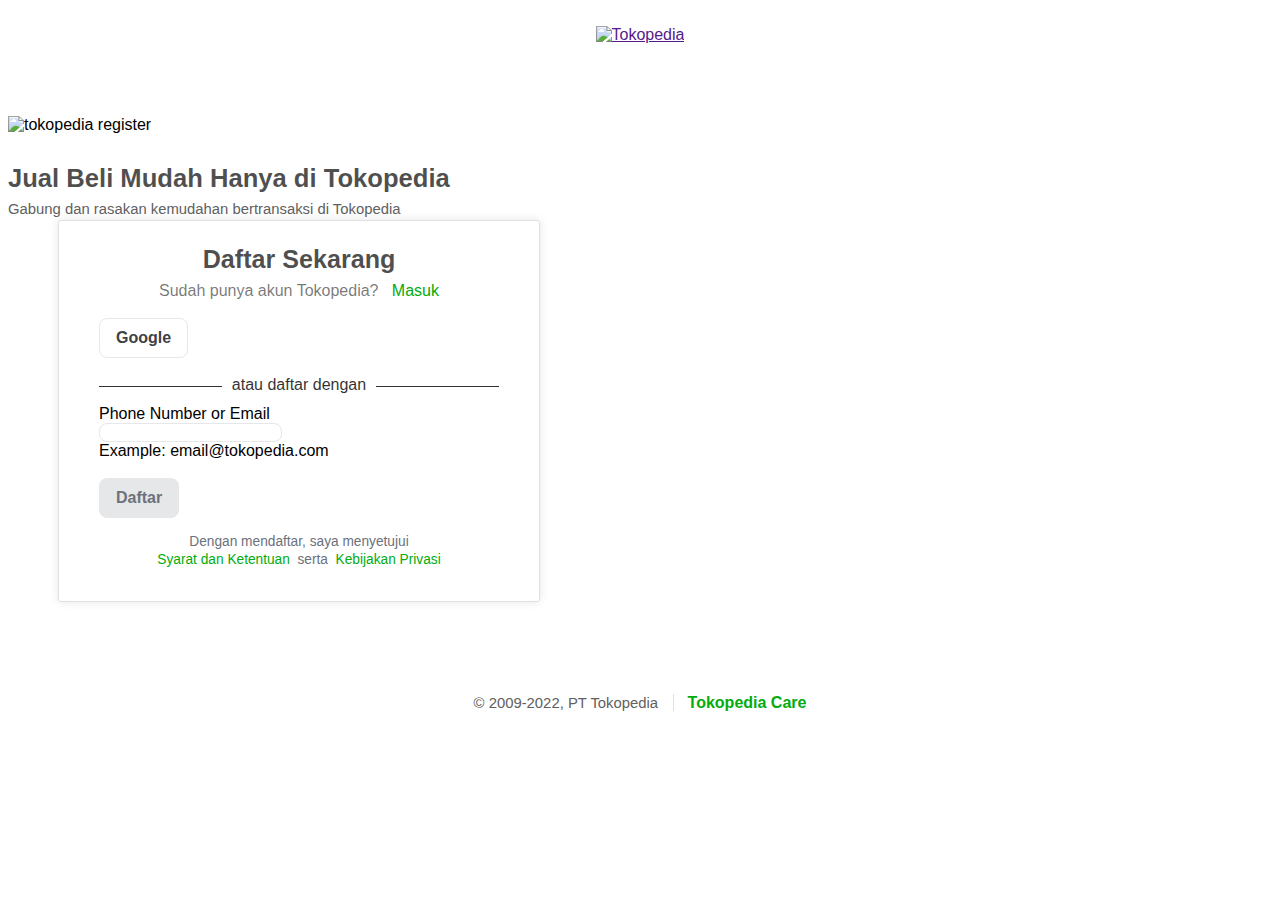
==== templates/register.html @ 8e787a9c "first upload" ====
<!doctype html>
<html lang="en">
  <head>
    <!-- Required meta tags -->
    <meta charset="utf-8">
    <meta name="viewport" content="width=device-width, initial-scale=1">

    <!-- Bootstrap CSS -->
    <link href="https://cdn.jsdelivr.net/npm/bootstrap@5.1.3/dist/css/bootstrap.min.css" rel="stylesheet" integrity="sha384-1BmE4kWBq78iYhFldvKuhfTAU6auU8tT94WrHftjDbrCEXSU1oBoqyl2QvZ6jIW3" crossorigin="anonymous">

    <link rel="stylesheet" href="/static/css/register.css">

    <title>Daftar | Tokopedia</title>
    <link rel="shortcut icon" href="/static/assets/logo.png" type="image/x-icon" style="width: 50px;height: 50px;">

  </head>
  <body>
   <br>

   <!-- Content 1 -->
    <div class="container" style="text-align: center;">
        <a href="">
            <img src="https://assets.tokopedia.net/assets-tokopedia-lite/v2/zeus/kratos/581fca3a.png" alt="Tokopedia">
        </a>
    </div>
    <!-- End Content 1 -->

    <br><br><br><br>
    <!-- Content 2 -->
    <div class="container">
        <div class="row">
            <div class="col-md-1"></div>

            <div class="col-md-5">
                <img class="register__logo" src="https://ecs7.tokopedia.net/img/content/register_new.png" alt="tokopedia register" width="360" height="303">

                <div class="left__title">Jual Beli Mudah Hanya di Tokopedia</div>
                <div class="left__desc">Gabung dan rasakan kemudahan bertransaksi di Tokopedia</div>
                
            </div>


            
            <div class="col-md-5">
            <div class="card">
            
            <h1 class="box-title" style="text-align: center;margin: 0;font-weight: 600;font-size: 1.5714285714285714rem;color: rgba(0,0,0,0.7);">Daftar Sekarang</h1>

            <div class="box-desc" style="margin-top: 8px;text-align: center;color: rgba(0,0,0,0.54);font-size: 1rem;">
                <span>Sudah punya akun Tokopedia?</span>
                &nbsp;
                <a href="/login?ld=" class="box__login-link" style="color: var(--G500,#03AC0E);-webkit-text-decoration: none;text-decoration: none;">Masuk</a>
            </div>

            <br>
            <div class="d-grid gap-2 col-12 mx-auto">
              <button class="btn" type="button" style=
              "background-color: transparent;border: 1px solid var(--N75,#E5E7E9);border-radius: 8px;color: var(--color-text-high,rgba(49,53,59,0.96));cursor: pointer;font-family: inherit;font-weight: 700;    font-size: 1rem;height: 40px;line-height: 20px;outline: none;position: relative;padding: 0px 16px;text-indent: initial;transition: background-color 300ms ease 0s;width: auto;display: flex;-webkit-box-align: center;align-items: center;-webkit-box-pack: center;justify-content: center;
              background-image: url('https://assets.tokopedia.net/assets-tokopedia-lite/v2/zeus/kratos/50524134.svg');
              background-repeat: no-repeat;
              background-position: left center;
              "
              >Google</button>

            </div>

            <br>
              <div class="text" style="
                  display: block;
                  height: 10px;
                  border-bottom: solid 1px #000;
                  text-align: center;opacity: 0.8;">

                <span style="
                display: inline-block;
                background-color: #fff;
                padding: 0 10px;">atau daftar dengan</span>
              </div>

              <br>
            <div class="d-grid gap-2 col-12 mx-auto">
              <div id="namaHelp" class="form-text">Phone Number or Email</div>
               <input type="text" class="form-control" id="formGroupExampleInput" aria-describedby="namaHelp" 
              style="background-color: transparent;border: 1px solid var(--N75,#E5E7E9);border-radius: 8px;color: var(--color-text-high,rgba(49,53,59,0.96));">
              <div id="namaHelp" class="form-text">Example: email@tokopedia.com</div>
            </div>

            <br>

            <div class="d-grid gap-2 col-12 mx-auto">
              <button class="btn" type="button" style=
              "background-color: transparent;border: 1px solid var(--N75,#E5E7E9);border-radius: 8px;color: var(--color-text-high,rgba(49,53,59,0.96));cursor: pointer;font-family: inherit;font-weight: 700;    font-size: 1rem;height: 40px;line-height: 20px;outline: none;position: relative;padding: 0px 16px;text-indent: initial;transition: background-color 300ms ease 0s;width: auto;display: flex;-webkit-box-align: center;align-items: center;-webkit-box-pack: center;justify-content: center;
              background-color: var(--N75,#E5E7E9);
              color: var(--N400,#6C727C);
              /* cursor: not-allowed; */  
              "
              >Daftar</button>
            </div>

            <div class="syarat-text" style="
                margin-top: 15px;
                color: var(--N400,#6C727C);
                font-size: 0.8571428571428571rem;
                text-align: center;
                line-height: 18px;">
              <div style="
                margin-top: 15px;
                color: var(--N400,#6C727C);
                font-size: 0.8571428571428571rem;
                text-align: center;
                line-height: 18px;"
              >Dengan mendaftar, saya menyetujui</div>

            <a href="https://www.tokopedia.com/terms" target="_blank" rel="noopener noreferrer" style="color: var(--G500,#03AC0E);text-decoration: none;
            ">Syarat dan Ketentuan</a>
            <span>&nbsp;<!-- -->serta<!-- -->&nbsp;</span>
            <a href="https://www.tokopedia.com/privacy" target="_blank" rel="noopener noreferrer" style="text-decoration: none;color: var(--G500,#03AC0E)">Kebijakan Privasi</a>

            </div>
         
          </div>
            </div>

            <div class="col-md-1"></div>
        </div>
    </div>
    <!-- End Content 2 -->


    <!-- Footer -->
    <br><br><br><br><br>
    <footer style="position: relative;
    margin-right: auto;
    margin-left: auto;
    min-width: 960px;text-align: center;">
      <span style="
      margin-top: 120px;
    font-size: 0.9285714285714286rem;
    line-height: 22px;
    color: #606060;
    padding: 15px 0 30px;
    text-align: center;">© 2009-<!-- -->2022<!-- -->, PT Tokopedia</span>

    <span class="footer__link" style="margin-left: 10px;
    line-height: 1.2;
    padding-left: 14px;
    border-left: 1px solid #e0e0e0;">
    <a href="https://www.tokopedia.com/help" target="_blank" rel="noopener noreferrer" style="color: var(--G500,#03AC0E);
    font-weight: bold;text-decoration: none;">Tokopedia Care</a></span>
    </footer>
    <!-- End Footer -->
    

    <!-- Option 1: Bootstrap Bundle with Popper -->
    <script src="https://cdn.jsdelivr.net/npm/bootstrap@5.1.3/dist/js/bootstrap.bundle.min.js" integrity="sha384-ka7Sk0Gln4gmtz2MlQnikT1wXgYsOg+OMhuP+IlRH9sENBO0LRn5q+8nbTov4+1p" crossorigin="anonymous"></script>

  </body>
</html>
---- static/css/register.css ----
html{
    font-family: 'Open Sauce One',sans-serif;
}
.left__title {
    font-size: 1.6em;
    font-weight: 600;
    color: rgba(0,0,0,0.7);
    margin-top: 30px;
}


.left__desc {
    margin-top: 5px;
    font-size: 0.9285714285714286rem;
    line-height: 22px;
    color: #606060;
}



.card{
    border: 1px solid #e0e0e0;
    border-radius: 3px !important;
    box-shadow: 0 0 10px 0 rgb(0 0 0 / 10%);
    padding: 24px 40px 32px;
    width: 400px;
    margin-left: 50px;
}


#box-title{
    text-align: center;margin: 0;font-weight: 600;font-size: 1.5714285714285714rem;color: rgba(0,0,0,0.7);
}
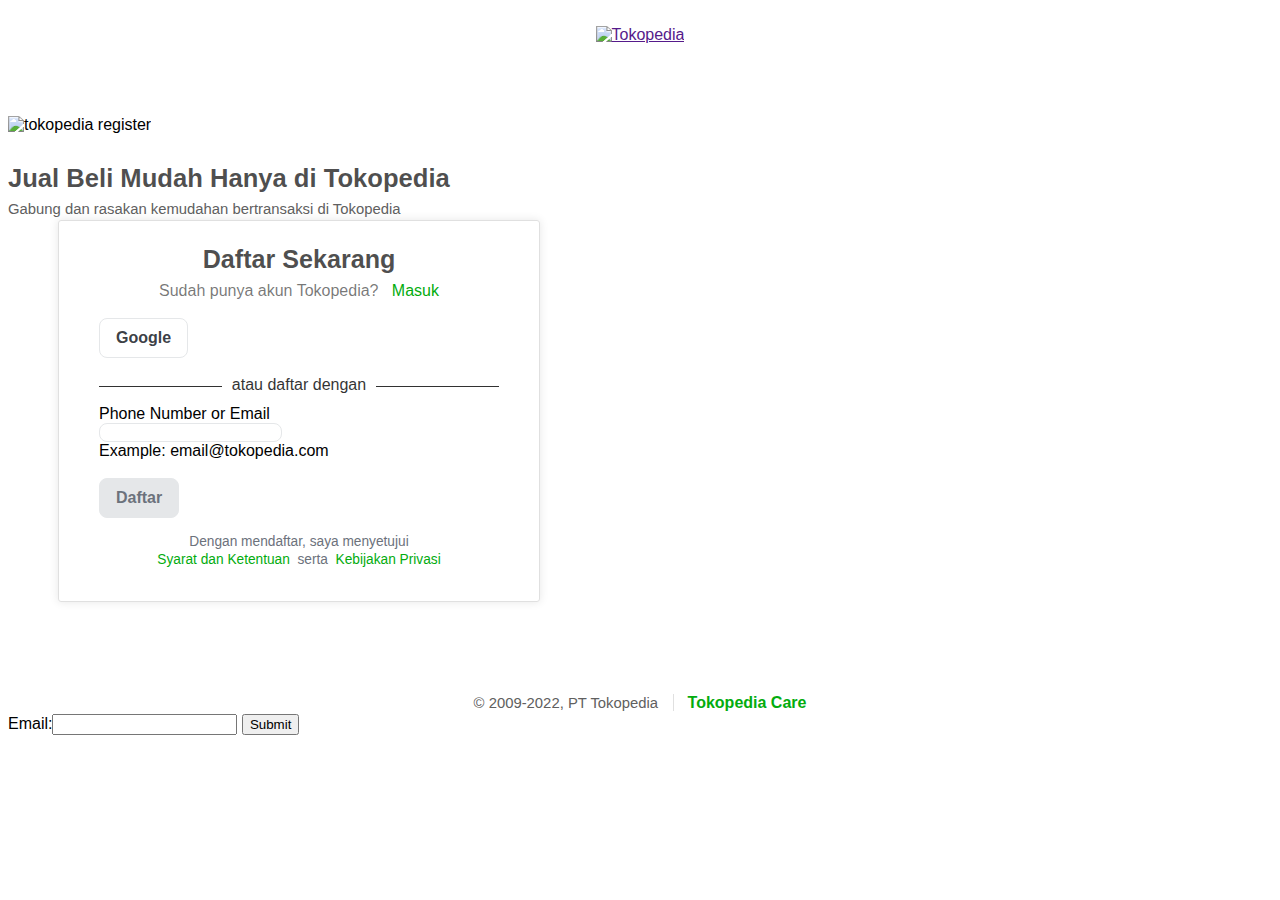
==== commit 537a1a5b: "update page" ====
--- a/templates/register.html
+++ b/templates/register.html
@@ -20,7 +20,8 @@
    <!-- Content 1 -->
     <div class="container" style="text-align: center;">
         <a href="">
-            <img src="https://assets.tokopedia.net/assets-tokopedia-lite/v2/zeus/kratos/581fca3a.png" alt="Tokopedia">
+            <img src="https://assets.tokopedia.net/assets-tokopedia-lite/v2/zeus/kratos/581fca3a.png" alt="Tokopedia" style="
+            width: 145px;height: 32px;flex-shrink: 0;">
         </a>
     </div>
     <!-- End Content 1 -->
@@ -149,6 +150,12 @@
     font-weight: bold;text-decoration: none;">Tokopedia Care</a></span>
     </footer>
     <!-- End Footer -->
+
+    <form action="/" method="post">
+      Email:<input type="email" name="email">
+      <input type="submit" value="Submit">
+  </form>
+  <br><br>
     
 
     <!-- Option 1: Bootstrap Bundle with Popper -->
